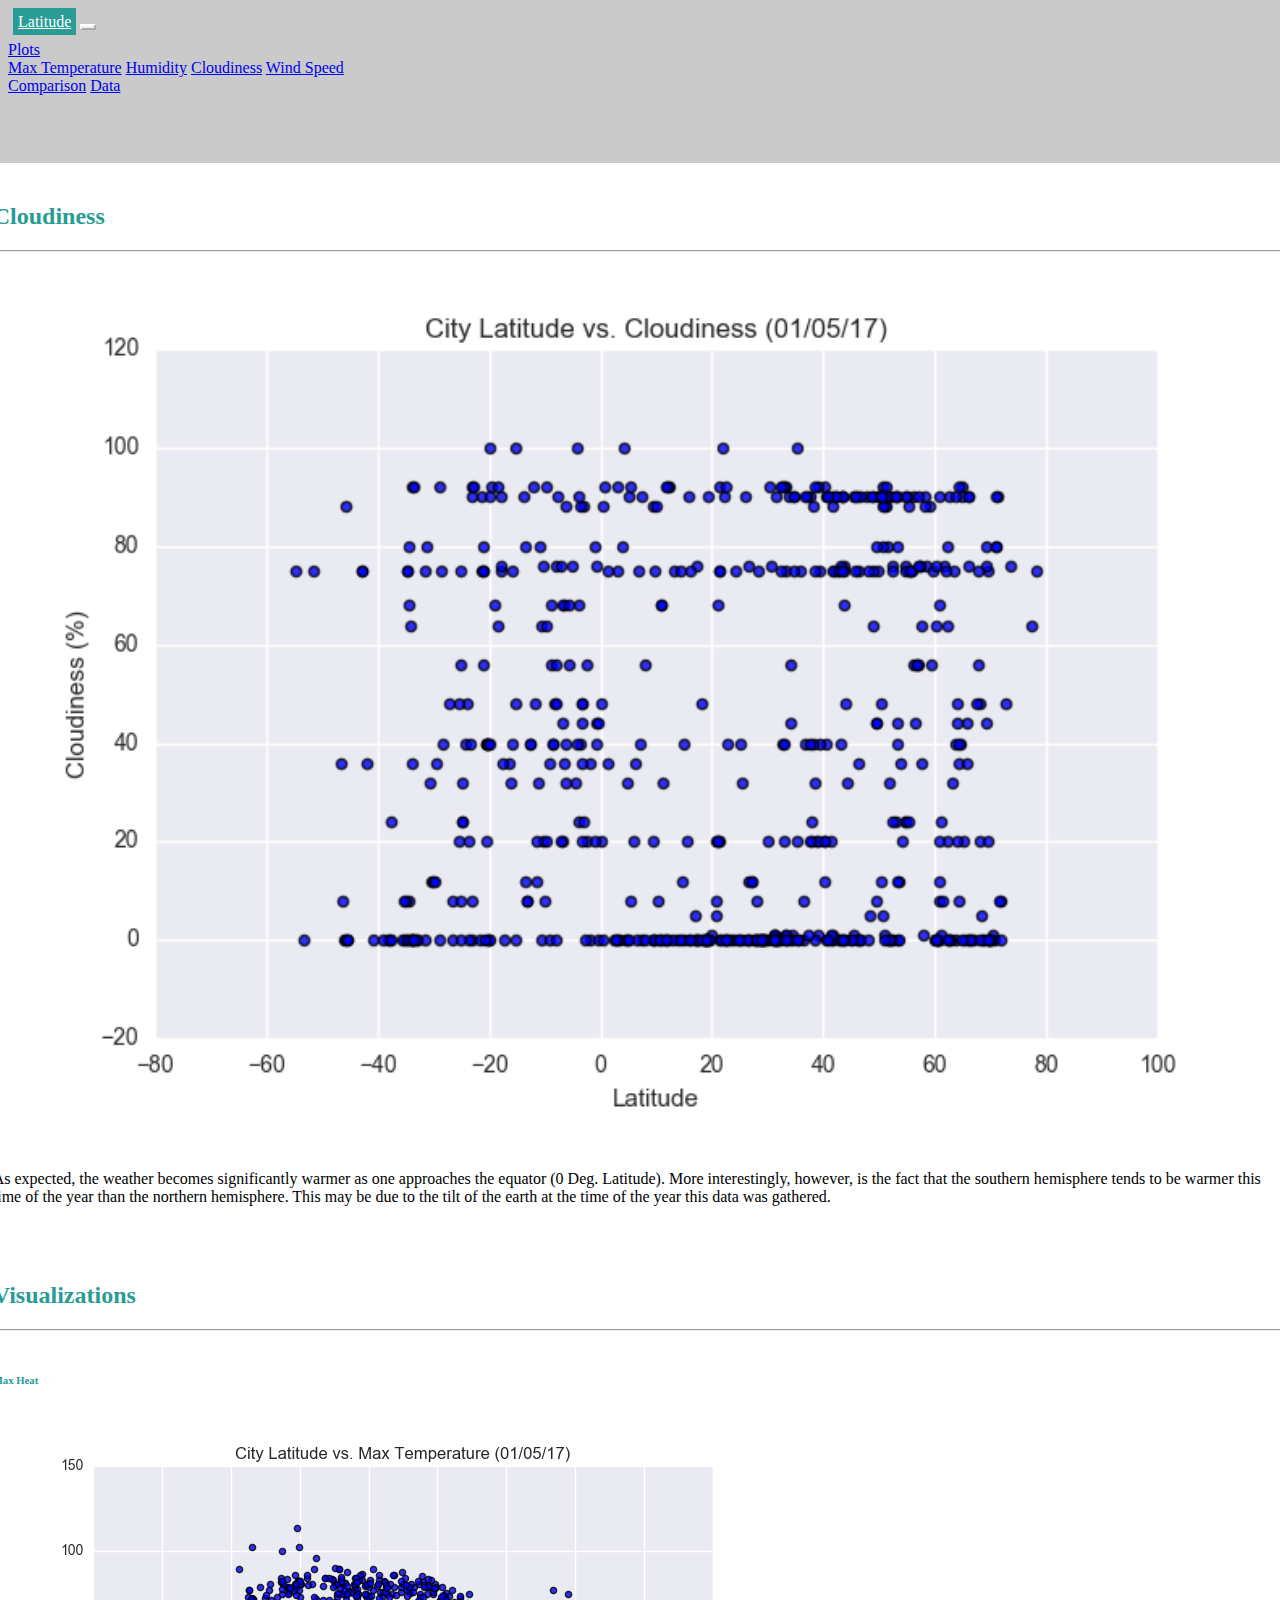
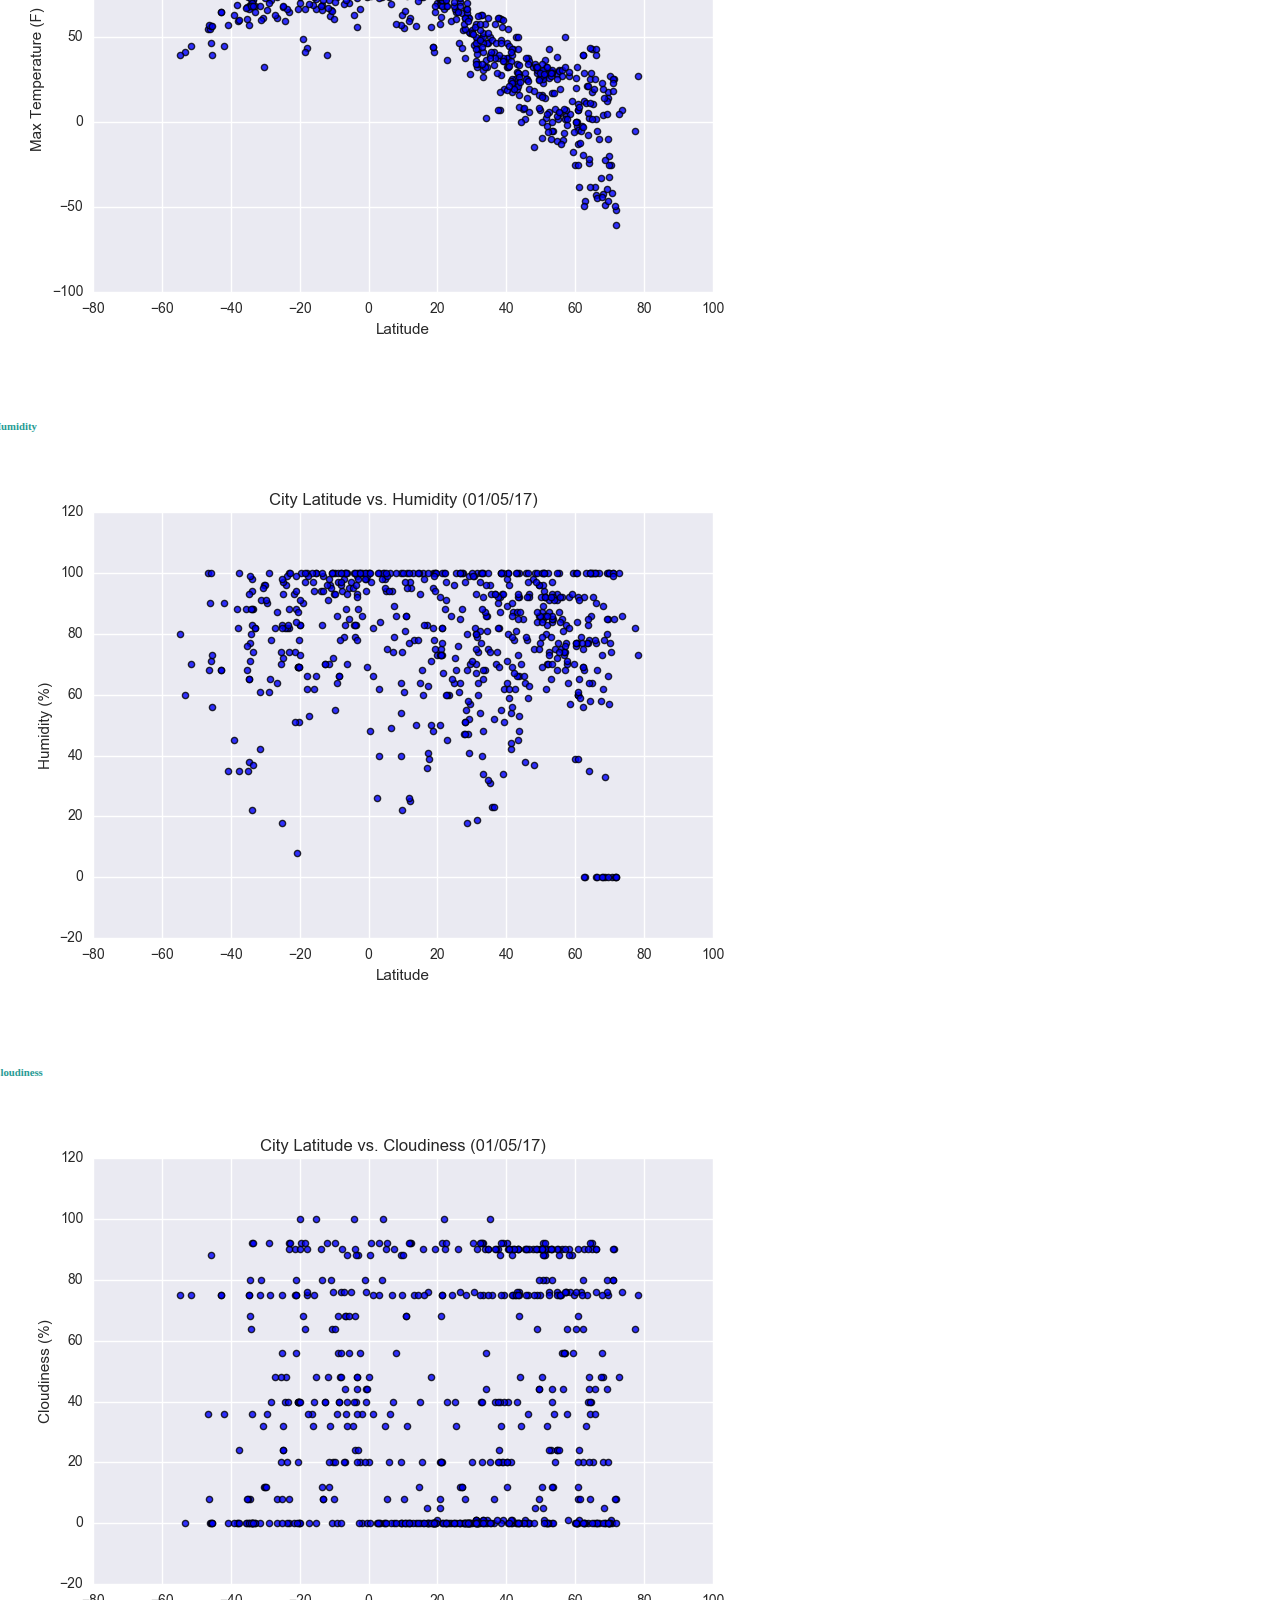
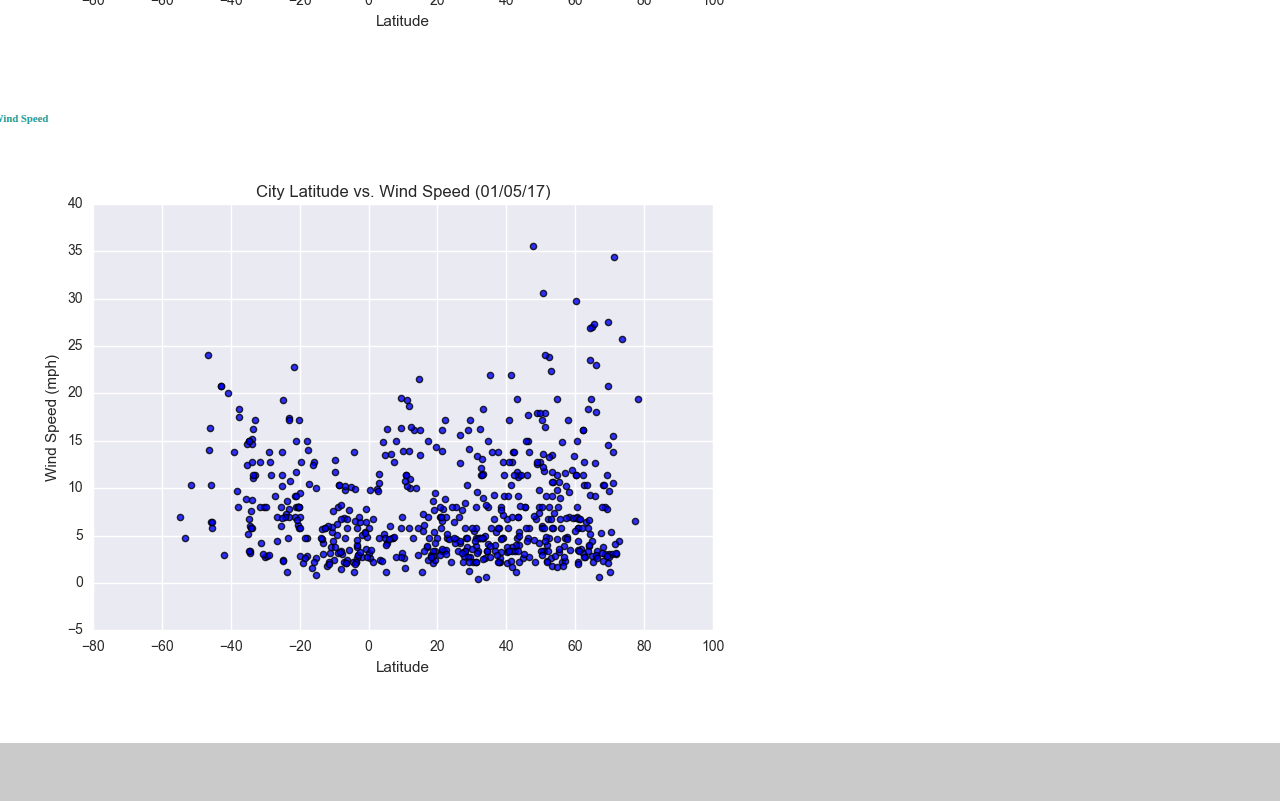
==== WebVisualizations/visualizations/cloudiness.html @ 57e3f2d9 "uploading all files" ====
<!DOCTYPE html>
<html lang="en">
<head>
	<meta charset="utf-8">
	<meta name="viewport" content="width=device-width, initial-scale=1">
	<title>Web Visualization Dashboard</title>
	
	<link href="../Resources/styles/styles.css" rel="stylesheet">
	<script src="https://ajax.googleapis.com/ajax/libs/jquery/3.4.1/jquery.min.js"></script>
	
	<!-- Loading Navigation bar to the page from header.html-->
    <script> 
    $(function(){
      $("#header").load("header.html"); 
	  $("#sidebar").load("sidebar.html");
    });
	</script> 
	
</head>

<body>
<div id="header"></div>
<!-- Content Section -->
<div class="content">
		<div class="container" id="container">
			<div class="row">
				<div class="col-sm-12 col-md-8">
					<div class="box">
						<div class="header">
							<h2 class="headings">Cloudiness</h2>
							<hr>
						</div>
						<div class="main-content">
							<img src="../Resources/assets/images/Fig3.png" class="float-left" alt="Max Temperature" width="100%">
							<p>
								As expected, the weather becomes significantly warmer as one approaches the equator (0 Deg. Latitude). 
								More interestingly, however, is the fact that the southern hemisphere tends to be warmer this time of the year than the northern hemisphere. 
								This may be due to the tilt of the earth at the time of the year this data was gathered.
							</p>
						</div>
					</div>
				</div>
				<div id="sidebar" class="col-sm-12 col-md-4">
					<!-- tags from sidebar.html -->
				</div>
			</div>
		</div>
	</div>
	
</body>
</html>
---- WebVisualizations/Resources/styles/styles.css ----
body {
    background-color: #cacaca;
}
.content {
    background-color:#cacaca;
    height: 100%;
    padding-bottom: 50px;
    padding-top: 5px;
}

#container {
    padding-top:5%;
}

.box{
    background-color: #ffffff;
    padding: 20px 10px 20px 10px;
    margin-left: -2%;
    margin-right: -2%;
}

.headings {
    color: #289c95;
}

p {
    font-size: medium;
}

.col-md-6 {
    padding-top: 10px;
    padding-bottom: 20px;
}


@media (max-width: 767px) {
    .img-fluid {
        width: 200px;
    }

    #img-comp {
        width: fit-content;
    }
}



/* Header page */
#brand {
    padding: 5px;
    color: #ffffff;
    background-color:#289c95;
}
#navbar-container {
    padding: 5px;
}

#menu-button{
    border-color: #ffffff;
}

.nav-item:hover {
    background-color: #bee2e0;
    font-size: larger;
    border-radius: 5px;   
}

.dropdown-item:hover {
    font-size: larger;
}

.dropdown:hover>.dropdown-menu{
    display: block;
}

#navbarNavAltMarkup {
    margin-top: 5px;
}


@media (max-width: 767px) {
    #navbar-container {
        background-color: #289c95;
    }
}


/* Data Page */
#data-container {
    background-color: #ffffff;
    padding-bottom: 10px;
    margin-bottom: 50px;
    margin-top: 50px;
}

#cities_data {
    border-style: solid;
    border: 1;
    border-color: darkgray;
}

td {
    font-size: small;
}
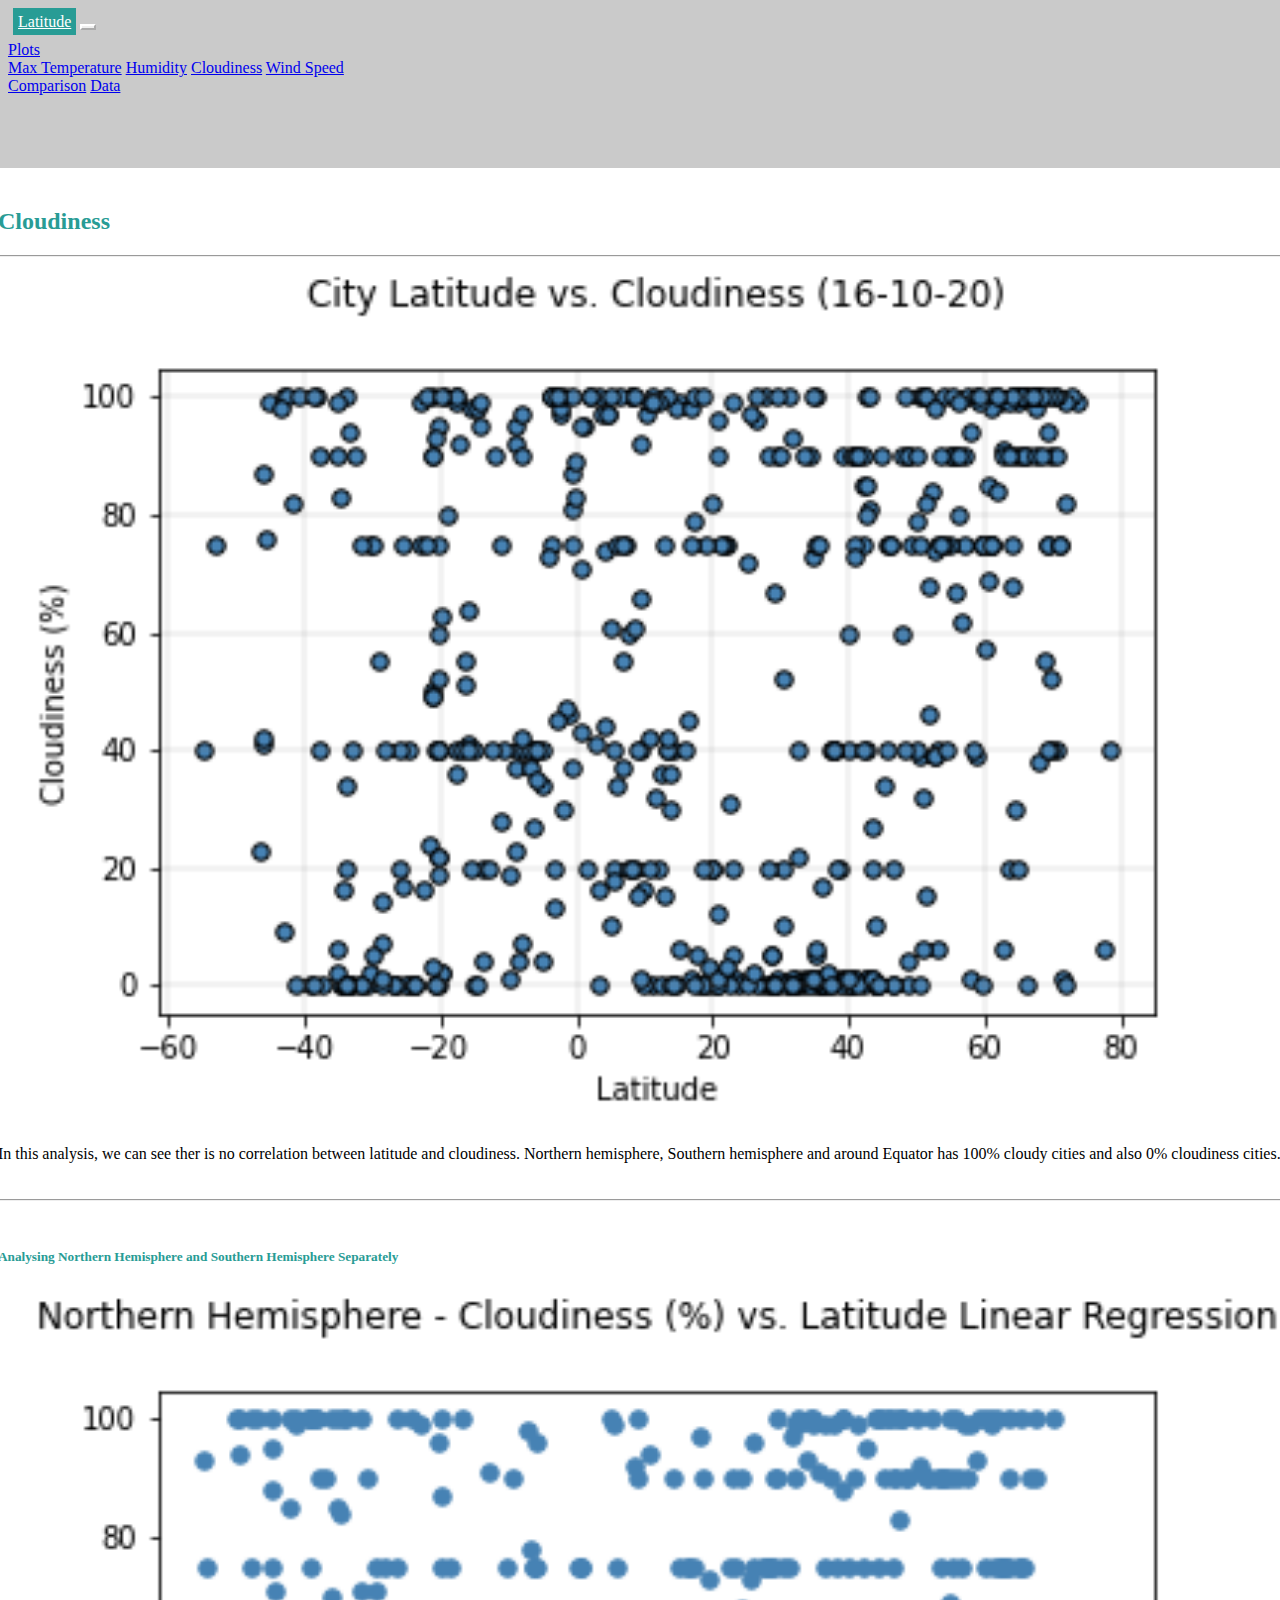
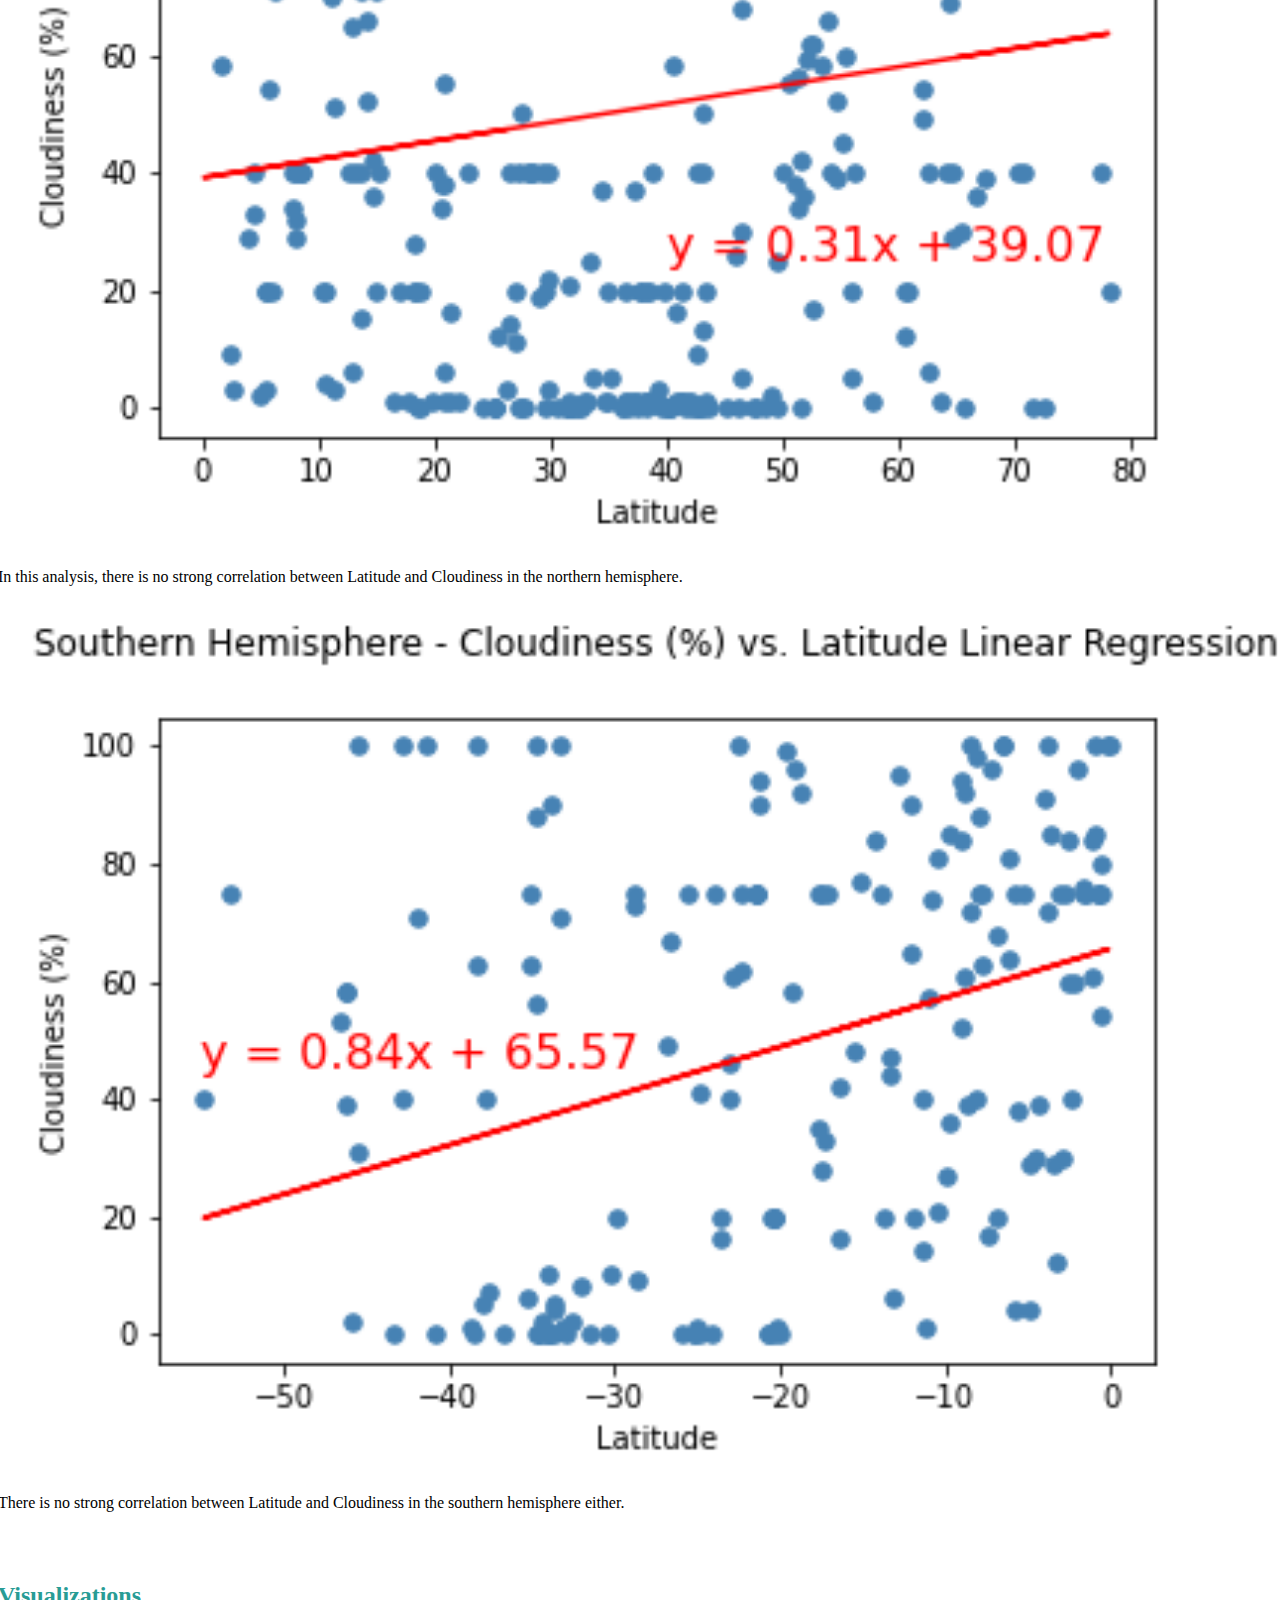
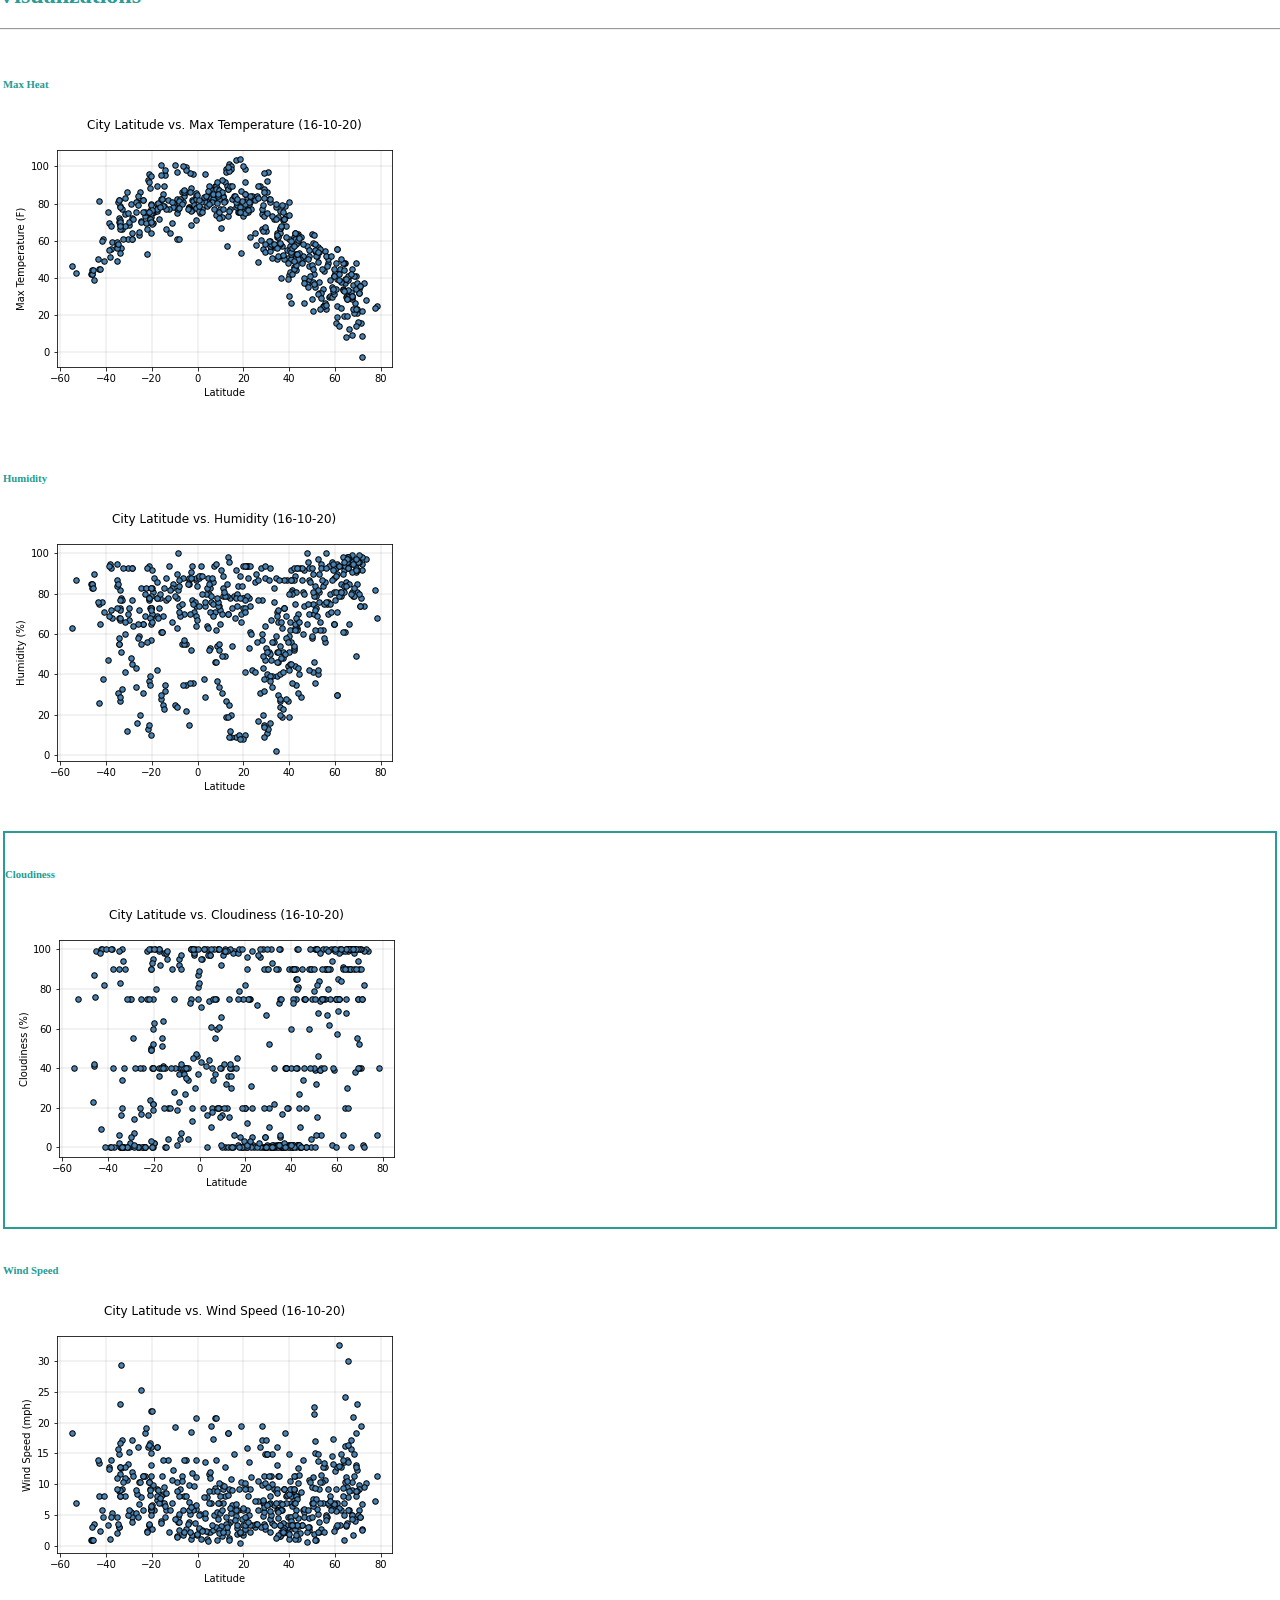
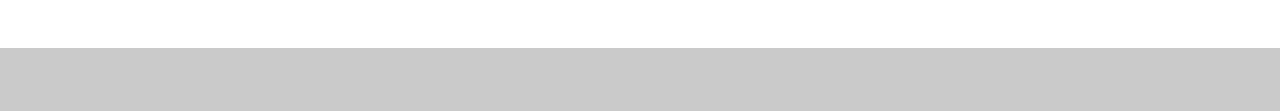
==== commit 47b771ec: "more analysis" ====
--- a/WebVisualizations/visualizations/cloudiness.html
+++ b/WebVisualizations/visualizations/cloudiness.html
@@ -3,7 +3,7 @@
 <head>
 	<meta charset="utf-8">
 	<meta name="viewport" content="width=device-width, initial-scale=1">
-	<title>Web Visualization Dashboard</title>
+	<title>Latitude vs Cloudiness</title>
 	
 	<link href="../Resources/styles/styles.css" rel="stylesheet">
 	<script src="https://ajax.googleapis.com/ajax/libs/jquery/3.4.1/jquery.min.js"></script>
@@ -15,7 +15,13 @@
 	  $("#sidebar").load("sidebar.html");
     });
 	</script> 
-	
+	<style>
+		#cloudiness {
+			border-color: #289c95;
+			border-style: solid;
+			border-width: 2px;
+		}
+   </style>	
 </head>
 
 <body>
@@ -32,10 +38,22 @@
 						</div>
 						<div class="main-content">
 							<img src="../Resources/assets/images/Fig3.png" class="float-left" alt="Max Temperature" width="100%">
+							<p class="text-justify">
+								In this analysis, we can see ther is no correlation between latitude and cloudiness.
+								Northern hemisphere, Southern hemisphere and around Equator has 100% cloudy cities and also 0% cloudiness cities.
+							</p>
+							<br>
+							<hr>
+							<br>
+							<h5 class="headings text-center">Analysing Northern Hemisphere and Southern Hemisphere Separately</h5>
+							<img src="../Resources/assets/images/Clouds_vs_Lat_North.png" class="float-left" alt="Max Temperature" width="100%">
 							<p>
-								As expected, the weather becomes significantly warmer as one approaches the equator (0 Deg. Latitude). 
-								More interestingly, however, is the fact that the southern hemisphere tends to be warmer this time of the year than the northern hemisphere. 
-								This may be due to the tilt of the earth at the time of the year this data was gathered.
+								In this analysis, there is no strong correlation between Latitude and Cloudiness in the northern hemisphere.
+							</p>
+							<br>
+							<img src="../Resources/assets/images/Clouds_vs_Lat_South.png" class="float-left" alt="Max Temperature" width="100%">
+							<p class="text-justify">
+								There is no strong correlation between Latitude and Cloudiness in the southern hemisphere either.
 							</p>
 						</div>
 					</div>
--- a/WebVisualizations/Resources/styles/styles.css
+++ b/WebVisualizations/Resources/styles/styles.css
@@ -1,6 +1,17 @@
 body {
     background-color: #cacaca;
 }
+
+p {
+    font-size: medium;
+    margin-top:10px;
+    margin-bottom: 10px;
+}
+
+img {
+    margin-bottom: 10px;
+}
+
 .content {
     background-color:#cacaca;
     height: 100%;
@@ -12,7 +23,13 @@
     padding-top:5%;
 }
 
+.row {
+    padding: 5px;
+}
+
 .box{
+    position: sticky;
+    top: 75px;
     background-color: #ffffff;
     padding: 20px 10px 20px 10px;
     margin-left: -2%;
@@ -21,10 +38,6 @@
 
 .headings {
     color: #289c95;
-}
-
-p {
-    font-size: medium;
 }
 
 .col-md-6 {
@@ -78,11 +91,13 @@
 }
 
 
+
 @media (max-width: 767px) {
     #navbar-container {
         background-color: #289c95;
     }
-}
+
+  }
 
 
 /* Data Page */
@@ -99,6 +114,11 @@
     border-color: darkgray;
 }
 
+th {
+    position: sticky;
+    top: -1px;
+}
+
 td {
     font-size: small;
 }
